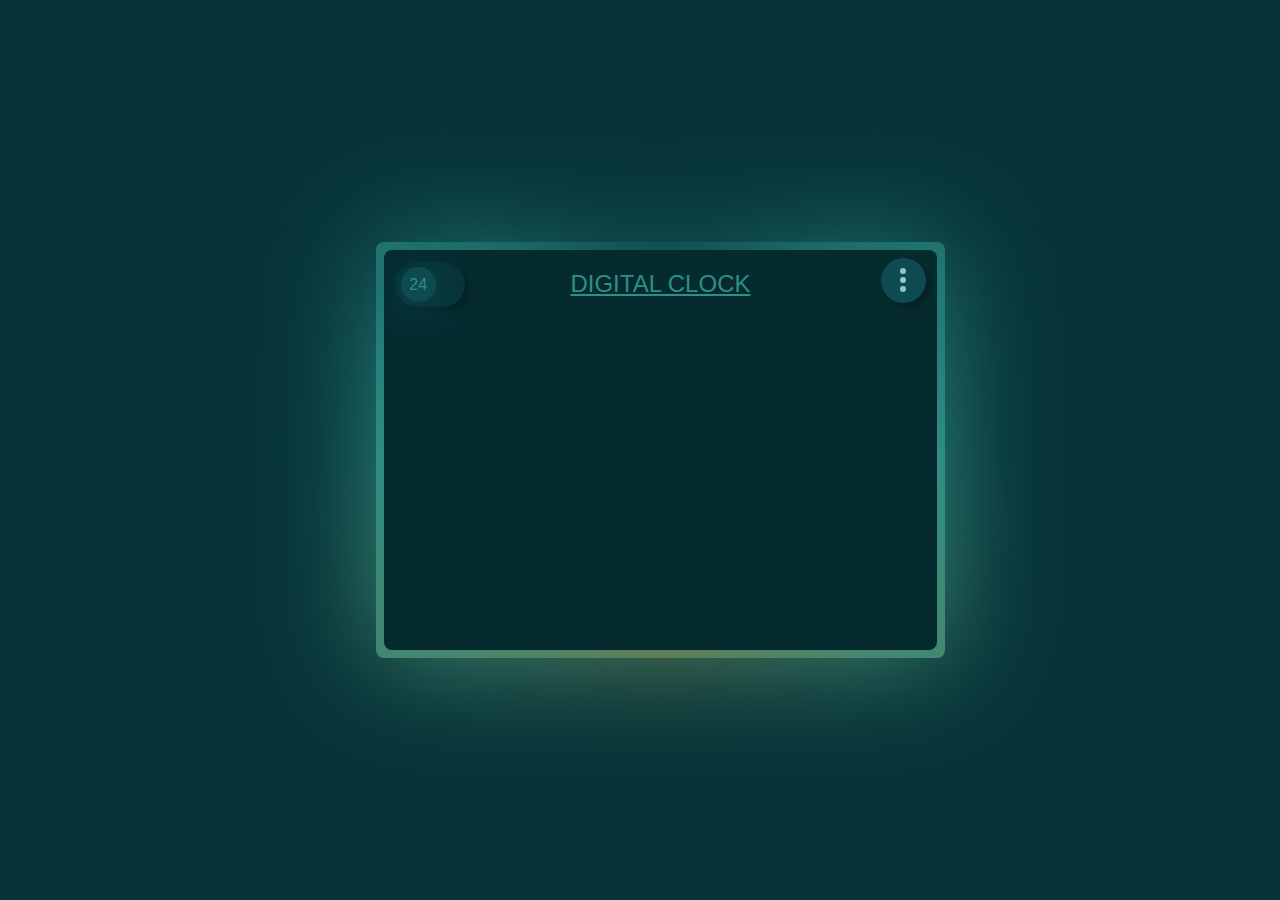
==== index.html @ 0db817e8 "initial commit with only digital clock" ====
<!DOCTYPE html>
<html lang="en">
  <head>
    <meta charset="UTF-8" />
    <meta name="viewport" content="width=device-width, initial-scale=1.0" />
    <title>Clock</title>
    <link href="./styles.css" rel="stylesheet" type="text/css" />
    <link href="./responsive.css" rel="stylesheet" type="text/css"/>
  </head>
  <body>
    <div class="card">
      <div class="format-switch" data-format="24"></div>
      <div class='wrapper'>
        <input class='dot-menu__checkbox' id='dot-menu' type='checkbox'>
        <label class='dot-menu__label' for='dot-menu'>
          <span>Menu</span>
        </label>
        <div class="menu">
          <span class="option" style="--delay:0s" >Stopwatch</span>
          <span class="option" style="--delay:0.1s">Timer</span>
          <span class="option" style="--delay:0.2s">Analog Clock</span>
        </div>
      </div>
      <h2>Digital Clock</h2>
      <h1>
        <span id="time"></span>
        <p id="meridiem"></p>
      </h1>
      <div class="btm_box">
          <b><span id="day"></span></b>
        <span>
          <p id="date"></p>
        </span>
      </div>
    </div>
    <script src="/script.js"></script>
  </body>
</html>
---- styles.css ----
* {
  margin: 0;
  padding: 0;
  font-family: "Segoe UI", Tahoma, Geneva, Verdana, sans-serif;
}
/* works for chrome */
@property --gradient-angle {
  syntax: "<angle>";
  initial-value: 0deg;
  inherits: false;
}
:root {
  --clr-1: #052b2f;
  --clr-2: #073438;
  --clr-3: #0e4b50;
  --clr-4: #2d8f85;
  --clr-5: #637c54;
  --clr-6: #96c6c1;
}
body {
  background: var(--clr-2);
  min-height: 100vh;
  display: grid;
  place-content: center;
}
.card {
  height: 40vh;
  width: 40vw;
  border-radius: 0.5rem;

  background: var(--clr-1);

  padding: 4%;

  position: relative;
  display: grid;
  align-content: space-between;
}
.card::before,
.card::after {
  content: "";
  position: absolute;
  inset: -0.5rem;
  z-index: -1;
  /* background: linear-gradient(var(--gradient-angle), var(--clr-1), var(--clr-2), var(--clr-3), var(--clr-4), var(--clr-5)); */
  background: conic-gradient(
    from var(--gradient-angle),
    var(--clr-3),
    var(--clr-4),
    var(--clr-5),
    var(--clr-4),
    var(--clr-3)
  );

  border-radius: inherit;
  animation: rotation 20s linear infinite;
}
.card::after {
  filter: blur(3.5rem);
}
@keyframes rotation {
  0% {
    --gradient-angle: 0deg;
  }
  100% {
    --gradient-angle: 360deg;
  }
}

.card h2 {
  text-transform: uppercase;
  text-decoration: underline;
  text-align: center;
  color: var(--clr-4);
  font-weight: 400;
}
.card h1 span {
  font-size: 90px;
}
.card h1 {
  justify-content: center;
  display: flex;
  color: var(--clr-6);
  gap: 20px;
  align-items: baseline;
}
.btm_box {
  display: flex;
  justify-content: space-between;
  color: var(--clr-4);
  font-size: 1.5rem;
}
#time {
  background: -webkit-linear-gradient(90deg, var(--clr-4), var(--clr-6), var(--clr-4));
  -webkit-text-fill-color: transparent;
  -webkit-background-clip: text;

}
#meridiem{
    display: none;
    color: var(--clr-6)
}

/* dot menu */
.wrapper {
  position: absolute;
  top: 2%;
  right: 2%;
}
.dot-menu__checkbox {
  display: none;
}
.dot-menu__label {
  position: relative;
  display: block;
  width: 45px;
  height: 45px;
  background-color: var(--clr-3);
  border-radius: 45px;
  margin-left: auto;
  transition: background-color 0.2s linear;
  cursor: pointer;
  box-shadow: 5px 5px 5px rgba(0, 0, 0, 0.2);
}
.dot-menu__label {
  text-indent: -9999em;
}
.dot-menu__label:before,
.dot-menu__label:after,
.dot-menu__label span:before {
  content: "";
  position: absolute;
  left: 19.5px;
  width: 6px;
  height: 6px;
  border-radius: 6px;
  background-color: var(--clr-6);
  transition: 0.4s;
}
.dot-menu__label:before {
  top: 28.5px;
}
.dot-menu__label:after {
  top: 10.5px;
}
.dot-menu__label span:before {
  top: 19.5px;
}
.menu {
  visibility: hidden;

  position: absolute;
  top: 25%;
  right: 25%;
}
.dot-menu__checkbox:checked ~ .dot-menu__label:before {
  transform: rotate(224deg) translate(14px, -1px);
  transform-origin: center center;
  width: 60%;
}
.dot-menu__checkbox:checked ~ .dot-menu__label:after {
  transform: rotate(136deg) translate(14px, 1px);
  transform-origin: center center;
  width: 60%;
}
.dot-menu__checkbox:checked ~ .menu {
  display: flex;
  flex-direction: column;
  gap: 7px;
}
.option {
  background-color: var(--clr-3);
  color: var(--clr-6);
  border-radius: 25rem;
  padding: 0.3rem 0.7rem;
  width: 100%;
  box-shadow: 5px 5px 5px rgba(0, 0, 0, 0.2);
}
.dot-menu__checkbox:checked ~ .menu .option {
    animation: slide 0.4s linear 1;
    animation-delay: var(--delay);
    animation-fill-mode: forwards;
    cursor: pointer;
}
@keyframes slide {
    0%{
        transform: translateX(0);
        opacity: 0;
        visibility: visible;
    }
    100%{
        transform: translateX(-60px);
        opacity: 1;
        visibility: visible;
    } 
}

/* time format switch */
.format-switch{
    background-color: var(--clr-2);
    width: 70px;
    height: 45px;
    border-radius: 45px;
    display: flex;
    align-items: center;

    position: absolute;
    top: 3%;
    left: 2%;

    cursor: pointer;
    box-shadow: 5px 5px 5px rgba(0, 0, 0, 0.2);
}
.format-switch::before{
    content: '24';
    inset: 0.35rem;
    position:absolute;
    height: 35px;
    width:35px;
    border-radius: 50%;
    background-color: var(--clr-3);
    box-shadow: 0 8px 40px var(--clr-3);
    color: var(--clr-4);
    display: flex;
    align-items: center;
    justify-content: center;
    transition: 0.3s ease;
    transition-property: background, transform;
}
.format-switch.active::before {
    content: '12';
    color: var(--clr-6);
    transform: translateX(25px);
    background-color: var(--clr-4);
    box-shadow: 0 8px 40px var(--clr-4);
}
---- responsive.css ----
@media screen and (max-width: 1260px) {
    .card h1 span{
        font-size: 70px;
    }
    
}

@media screen and (max-width: 935px) {
    .card h1 span{
        font-size: calc(50px + 0.38vw);
    }
    .card h2, .btm_box{
        font-size: calc(1rem + 0.39vw);
    }
    
}
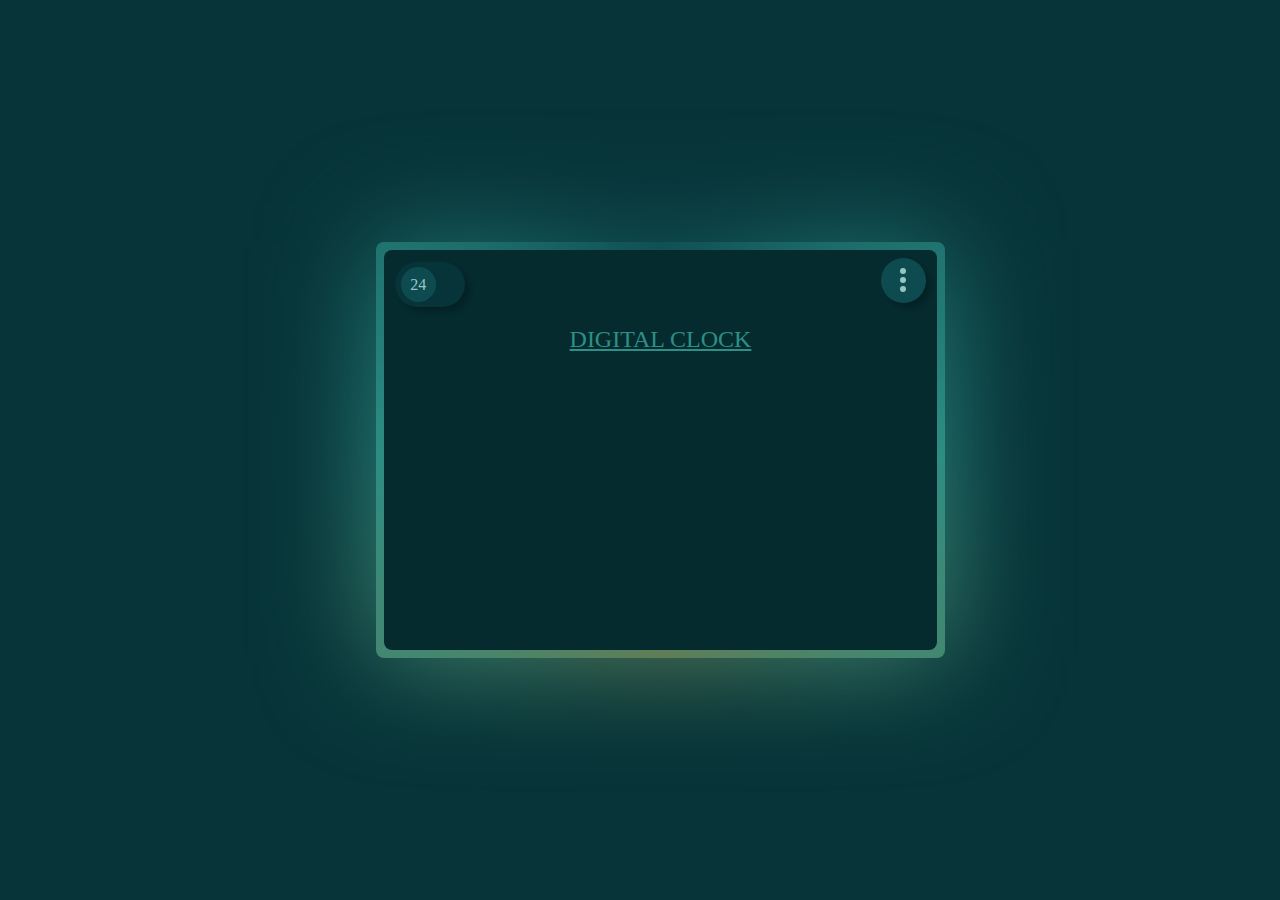
==== commit c00c6e0f: "all done but not responsive" ====
--- a/index.html
+++ b/index.html
@@ -8,17 +8,18 @@
     <link href="./responsive.css" rel="stylesheet" type="text/css"/>
   </head>
   <body>
-    <div class="card">
+
+    <div class="card" id="digital">
       <div class="format-switch" data-format="24"></div>
       <div class='wrapper'>
         <input class='dot-menu__checkbox' id='dot-menu' type='checkbox'>
         <label class='dot-menu__label' for='dot-menu'>
-          <span>Menu</span>
+          <span></span> <!--kept here for dot menu's design-->
         </label>
         <div class="menu">
-          <span class="option" style="--delay:0s" >Stopwatch</span>
-          <span class="option" style="--delay:0.1s">Timer</span>
-          <span class="option" style="--delay:0.2s">Analog Clock</span>
+          <a href="./analog.html" class="option" style="--delay:0s" >Analog Clock</a>
+          <a href="./timer.html" class="option" style="--delay:0.1s" >Timer</a>
+          <a href="./stopwatch.html" class="option" style="--delay:0.2s" >Stopwatch</a>
         </div>
       </div>
       <h2>Digital Clock</h2>
@@ -33,6 +34,7 @@
         </span>
       </div>
     </div>
-    <script src="/script.js"></script>
+
+    <script src="./script.js"></script>
   </body>
 </html>
--- a/styles.css
+++ b/styles.css
@@ -1,7 +1,7 @@
 * {
   margin: 0;
   padding: 0;
-  font-family: "Segoe UI", Tahoma, Geneva, Verdana, sans-serif;
+  font-family: Cambria, Cochin, Georgia, Times, "Times New Roman", serif;
 }
 /* works for chrome */
 @property --gradient-angle {
@@ -23,6 +23,8 @@
   display: grid;
   place-content: center;
 }
+
+/* general design */
 .card {
   height: 40vh;
   width: 40vw;
@@ -34,7 +36,7 @@
 
   position: relative;
   display: grid;
-  align-content: space-between;
+  align-content: space-around;
 }
 .card::before,
 .card::after {
@@ -85,20 +87,25 @@
   align-items: baseline;
 }
 .btm_box {
-  display: flex;
-  justify-content: space-between;
+  display: grid;
+  justify-items: center;
+  align-items: center;
   color: var(--clr-4);
   font-size: 1.5rem;
 }
 #time {
-  background: -webkit-linear-gradient(90deg, var(--clr-4), var(--clr-6), var(--clr-4));
+  background: -webkit-linear-gradient(
+    90deg,
+    var(--clr-4),
+    var(--clr-6),
+    var(--clr-4)
+  );
   -webkit-text-fill-color: transparent;
   -webkit-background-clip: text;
-
-}
-#meridiem{
-    display: none;
-    color: var(--clr-6)
+}
+#meridiem {
+  display: none;
+  color: var(--clr-6);
 }
 
 /* dot menu */
@@ -116,7 +123,7 @@
   width: 45px;
   height: 45px;
   background-color: var(--clr-3);
-  border-radius: 45px;
+  border-radius: 50%;
   margin-left: auto;
   transition: background-color 0.2s linear;
   cursor: pointer;
@@ -167,70 +174,294 @@
   display: flex;
   flex-direction: column;
   gap: 7px;
+  width: max-content;
 }
 .option {
   background-color: var(--clr-3);
   color: var(--clr-6);
+  text-decoration: none;
   border-radius: 25rem;
   padding: 0.3rem 0.7rem;
   width: 100%;
   box-shadow: 5px 5px 5px rgba(0, 0, 0, 0.2);
 }
 .dot-menu__checkbox:checked ~ .menu .option {
-    animation: slide 0.4s linear 1;
-    animation-delay: var(--delay);
-    animation-fill-mode: forwards;
-    cursor: pointer;
+  animation: slide 0.4s linear 1;
+  animation-delay: var(--delay);
+  animation-fill-mode: forwards;
+  cursor: pointer;
 }
 @keyframes slide {
-    0%{
-        transform: translateX(0);
-        opacity: 0;
-        visibility: visible;
-    }
-    100%{
-        transform: translateX(-60px);
-        opacity: 1;
-        visibility: visible;
-    } 
+  0% {
+    transform: translateX(0);
+    opacity: 0;
+    visibility: visible;
+  }
+  100% {
+    transform: translateX(-60px);
+    opacity: 1;
+    visibility: visible;
+  }
 }
 
 /* time format switch */
-.format-switch{
-    background-color: var(--clr-2);
-    width: 70px;
-    height: 45px;
-    border-radius: 45px;
-    display: flex;
-    align-items: center;
-
-    position: absolute;
-    top: 3%;
-    left: 2%;
-
-    cursor: pointer;
-    box-shadow: 5px 5px 5px rgba(0, 0, 0, 0.2);
-}
-.format-switch::before{
-    content: '24';
-    inset: 0.35rem;
-    position:absolute;
-    height: 35px;
-    width:35px;
-    border-radius: 50%;
-    background-color: var(--clr-3);
-    box-shadow: 0 8px 40px var(--clr-3);
-    color: var(--clr-4);
-    display: flex;
-    align-items: center;
-    justify-content: center;
-    transition: 0.3s ease;
-    transition-property: background, transform;
+.format-switch {
+  background-color: var(--clr-2);
+  width: 70px;
+  height: 45px;
+  border-radius: 45px;
+  display: flex;
+  align-items: center;
+
+  position: absolute;
+  top: 3%;
+  left: 2%;
+
+  cursor: pointer;
+  box-shadow: 5px 5px 5px rgba(0, 0, 0, 0.2);
+}
+.format-switch::before {
+  content: "24";
+  inset: 0.35rem;
+  position: absolute;
+  height: 35px;
+  width: 35px;
+  border-radius: 50%;
+  background-color: var(--clr-3);
+  color: var(--clr-6);
+  display: flex;
+  align-items: center;
+  justify-content: center;
+  transition: 0.3s ease;
+  transition-property: background, transform;
 }
 .format-switch.active::before {
-    content: '12';
-    color: var(--clr-6);
-    transform: translateX(25px);
-    background-color: var(--clr-4);
-    box-shadow: 0 8px 40px var(--clr-4);
-}
+  content: "12";
+  color: #fff;
+  transform: translateX(25px);
+  background-color: var(--clr-4);
+  box-shadow: 0 8px 40px var(--clr-4);
+}
+
+/* STOPWATCH */
+.btm_flex_box {
+  display: flex;
+  justify-content: center;
+  align-items: center;
+  gap: 2%;
+}
+.btn {
+  background-color: var(--clr-3);
+  border: 1px solid var(--clr-3);
+  border-radius: 0.4rem;
+  color: var(--clr-6);
+  padding: 0.5rem 1rem;
+  font-size: 1.5rem;
+  cursor: pointer;
+  box-shadow: 5px 5px 5px rgba(0, 0, 0, 0.2);
+}
+.btn:active {
+  transform: scale(0.9);
+  transition: ease-out;
+  box-shadow: none;
+}
+
+/* TIMER */
+.input {
+  height: 100px;
+  width: 120px;
+  border-radius: 10px;
+  background-color: var(--clr-3);
+  border: 1px solid var(--clr-3);
+  color: var(--clr-6);
+  font-size: 90px;
+  text-align: center;
+  box-shadow: 5px 5px 5px rgba(0, 0, 0, 0.2);
+}
+.input:active,
+.input:focus-visible {
+  border: 2px solid var(--clr-4);
+  outline: none;
+}
+::placeholder {
+  color: var(--clr-4);
+}
+.btn:focus-visible {
+  outline: none;
+  border-color: var(--clr-4);
+} /*for keyboard users using tab*/
+
+/* ANALOG CLOCK */
+.circle {
+  width: 300px;
+  height: 300px;
+  border-radius: 50%;
+  background-color: var(--clr-2);
+  box-shadow: 0 0 20px rgba(0, 0, 0, 0.5);
+  justify-self: center;
+  display: flex;
+  justify-content: center;
+  align-items: center;
+}
+.circle ul {
+  list-style: none;
+}
+.hoursContainer {
+  width: 100%;
+  height: 100%;
+  position: relative;
+}
+.hourNums {
+  color: var(--clr-6);
+  display: flex;
+  justify-content: center;
+}
+.hourNums li,
+.hourMarks li,
+.midlines li {
+  position: absolute;
+  top: 0;
+  bottom: 0;
+}
+.hourNums li:nth-child(1) {
+  transform: rotate(90deg);
+}
+.hourNums li:nth-child(2) {
+  transform: rotate(180deg);
+}
+.hourNums li:nth-child(3) {
+  transform: rotate(270deg);
+}
+.hourNums li:nth-child(1) div {
+  transform: rotate(-90deg);
+}
+.hourNums li:nth-child(2) div {
+  transform: rotate(-180deg);
+}
+.hourNums li:nth-child(3) div {
+  transform: rotate(-270deg);
+}
+.numberBox div {
+  margin: 8px;
+  font-size: 1.2rem;
+  font-weight: 500;
+}
+/* hour marks */
+.hourMarks {
+  display: flex;
+  justify-content: center;
+  align-items: center;
+}
+.mark {
+  display: flex;
+  width: 2px;
+  height: 12px;
+  background: var(--clr-6);
+  opacity: 0.4;
+  margin: 10px 0 0 0;
+}
+.hourMarks li:nth-child(1) {
+  transform: rotate(30deg);
+}
+.hourMarks li:nth-child(2) {
+  transform: rotate(60deg);
+}
+.hourMarks li:nth-child(3) {
+  transform: rotate(120deg);
+}
+.hourMarks li:nth-child(4) {
+  transform: rotate(150deg);
+}
+.hourMarks li:nth-child(5) {
+  transform: rotate(210deg);
+}
+.hourMarks li:nth-child(6) {
+  transform: rotate(240deg);
+}
+.hourMarks li:nth-child(7) {
+  transform: rotate(300deg);
+}
+.hourMarks li:nth-child(8) {
+  transform: rotate(330deg);
+}
+/* midlines */
+.midlines {
+  display: flex;
+  justify-content: center;
+  align-items: center;
+}
+.midlines .line {
+  background: var(--clr-6);
+  width: 1px;
+  height: 90px;
+  opacity: 0.1;
+  margin-top: 40px;
+}
+.midlines li:nth-child(1) {
+  transform: rotate(90deg);
+}
+.midlines li:nth-child(2) {
+  transform: rotate(180deg);
+}
+.midlines li:nth-child(3) {
+  transform: rotate(270deg);
+}
+/* needles */
+.needlesContainer {
+  position: absolute;
+  display:flex;
+  justify-content: center;
+  align-items: center;
+}
+.hands {
+  position: absolute;
+  z-index: 888;
+}
+#hr_hand {
+  width: 10px;
+  height: 100px;
+}
+#hr_hand::before {
+  content: "";
+  position: absolute;
+  width: 100%;
+  height: 60px;
+  background: linear-gradient(180deg, var(--clr-4), var(--clr-3));
+  border-radius: 20px;
+  box-shadow: 0 0 15px rgba(0, 0, 0, 0.4);
+}
+#min_hand {
+  width: 5px;
+  height: 200px;
+}
+#min_hand::before {
+  content: "";
+  position: absolute;
+  width: 100%;
+  height: 120px;
+  background: linear-gradient(180deg, var(--clr-6), var(--clr-4));
+  border-radius: 20px;
+  box-shadow: 0 0 15px rgba(0, 0, 0, 0.4);
+}
+#sec_hand {
+  width: 3px;
+  height: 260px;
+}
+#sec_hand::before {
+  content: "";
+  position: absolute;
+  width: 100%;
+  height: 150px;
+  background: linear-gradient(180deg, var(--clr-5), var(--clr-4));
+  border-radius: 20px;
+  box-shadow: 0 0 15px rgba(0, 0, 0, 0.4);
+}
+.centerDot{
+  position: absolute;
+  background: var(--clr-5);
+  width: 12px;
+  height: 12px;
+  border-radius: 50%;
+  border: 4px solid var(--clr-2);
+  z-index: 999;
+}
--- a/responsive.css
+++ b/responsive.css
@@ -12,5 +12,44 @@
     .card h2, .btm_box{
         font-size: calc(1rem + 0.39vw);
     }
-    
+    .card {
+        width: 50vw;
+    }
+    .dot-menu__label {
+        width: 2rem;
+        height: 2rem;
+    }
+    .dot-menu__label:before, .dot-menu__label:after, .dot-menu__label span:before {
+        left: 0.85rem;
+        width: 0.35rem;
+        height: 0.35rem;
+    }
+    .dot-menu__label:after {
+        top: 0.35rem;
+    }
+    .dot-menu__label span:before {
+        top: 0.82rem;
+    }
+    .dot-menu__label:before {
+        top: 1.3rem;
+    }
+    .format-switch {
+        width: 3.7rem;
+        height: 2rem;
+        font-size: .85rem;
+    }
+    .format-switch::before {
+        inset: 0.3rem;
+        height: 1.5rem;
+        width: 1.5rem;
+    }
+    .format-switch.active::before {
+        box-shadow: 0 1px 20px var(--clr-4);
+    }
+    .dot-menu__checkbox:checked ~ .dot-menu__label:before {
+        transform: rotate(224deg) translate(10px, 1px)
+    }
+    .dot-menu__checkbox:checked ~ .dot-menu__label:after {
+        transform: rotate(136deg) translate(10px, -1px);
+    }
 }